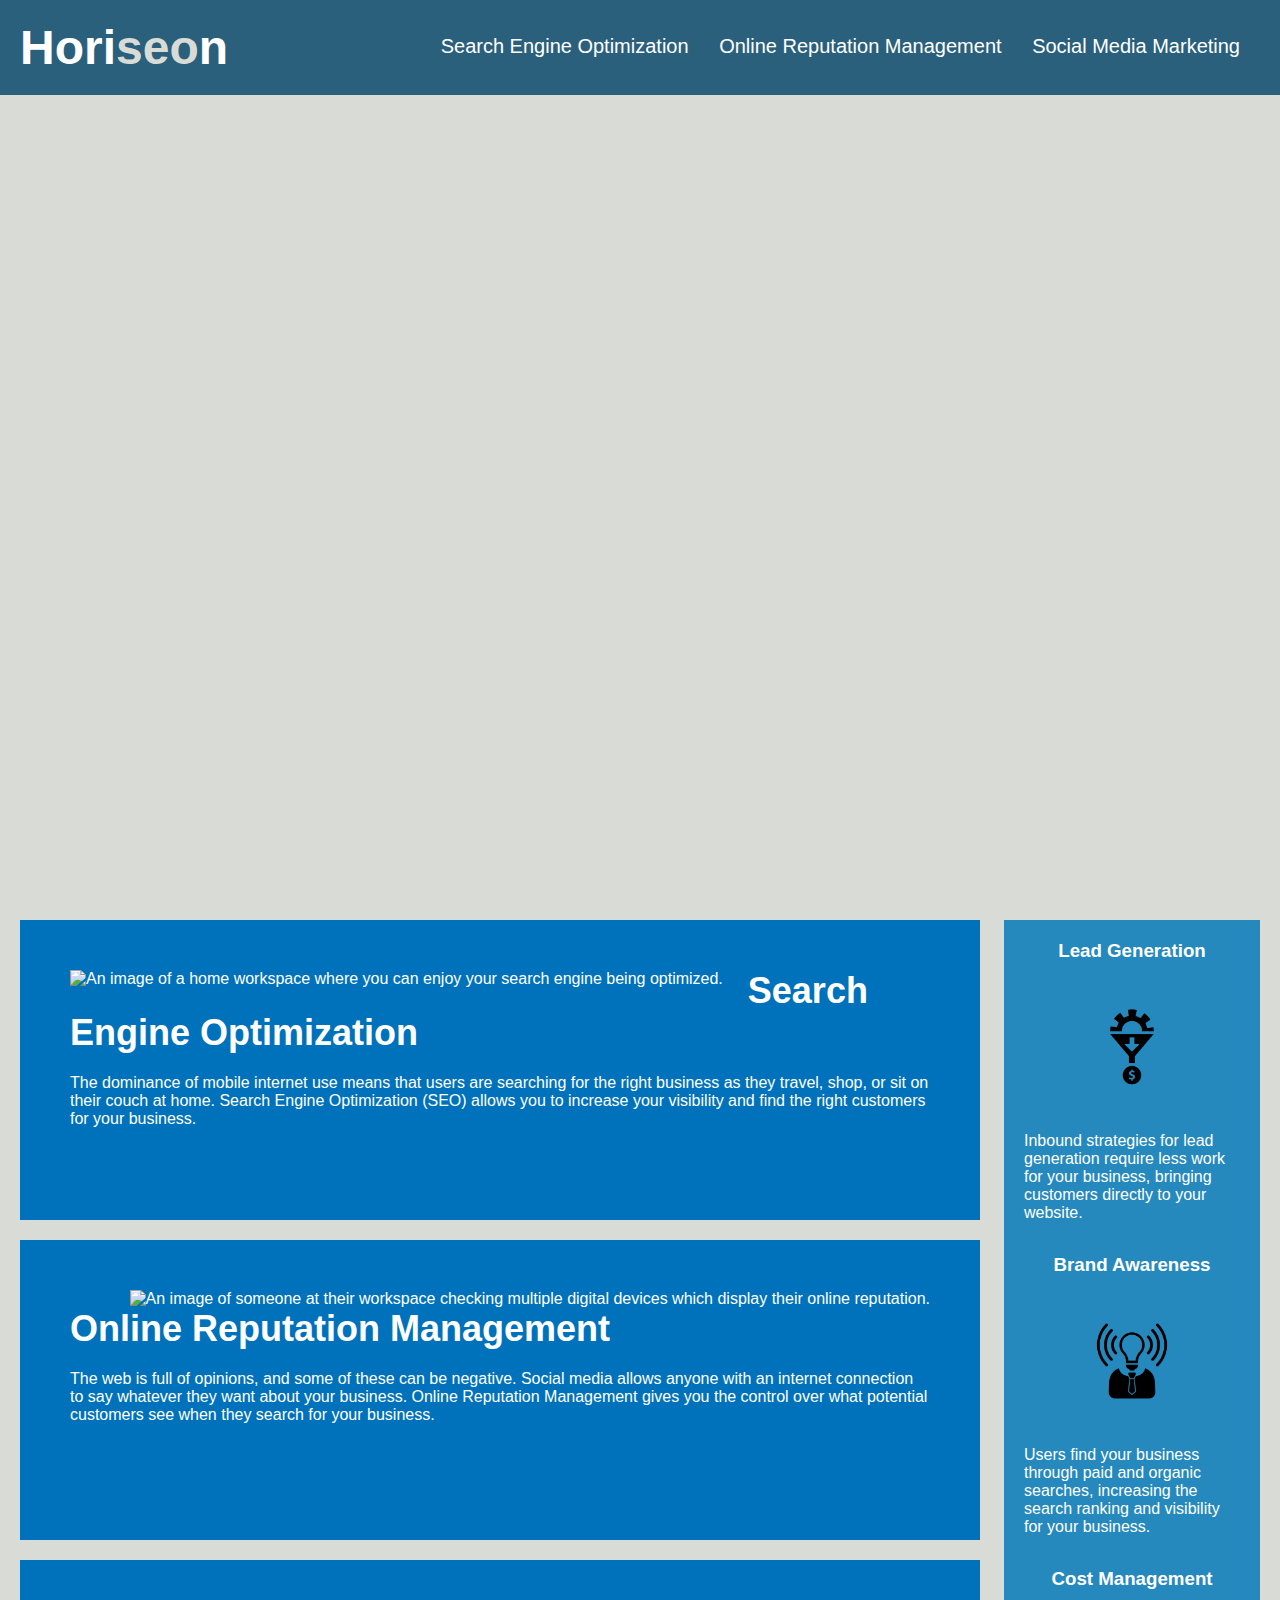
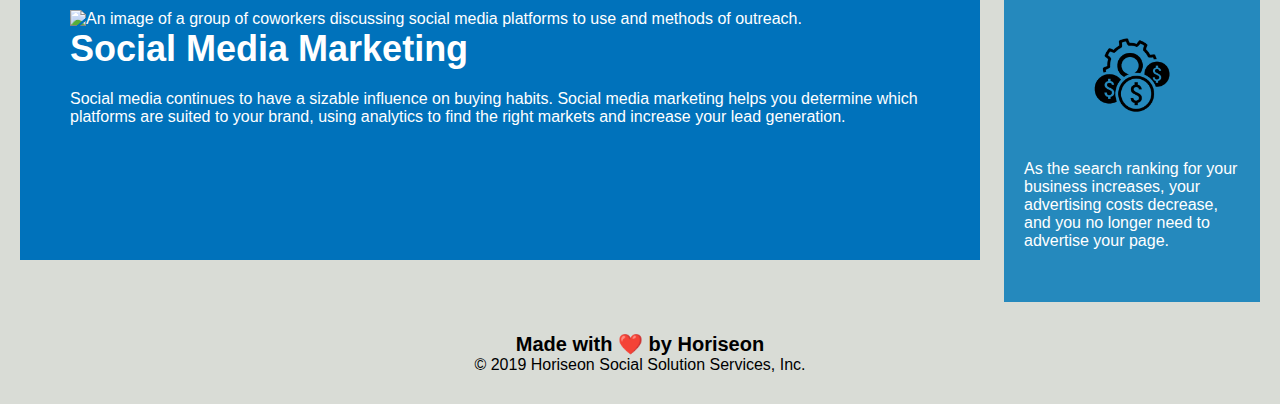
==== index.html @ 3de8aa8b "I have removed the index.html, style.css, images, and README.md from the develop folder and moved th" ====
<!DOCTYPE html>
<html lang="en-us">

<head>
    <meta charset="UTF-8" />
    <link rel="stylesheet" href="./Assets/css/style.css">
    <title>Horiseon | Social Solution Services</title>
</head>

<body>
    <!-- I have changed div to section. -->
    <section class="header">
        <h1>Hori<span class="seo">seo</span>n</h1>
        <div>
            <ul>
                <li>
                    <a href="#search-engine-optimization">Search Engine Optimization</a>
                </li>
                <li>
                    <a href="#online-reputation-management">Online Reputation Management</a>
                </li>
                <li>
                    <a href="#social-media-marketing">Social Media Marketing</a>
                </li>
            </ul>
        </div>
    </section>
    <!-- I have changed div to section. -->
    <section class="hero"></section>
    <div class="content">
        <!-- I have changed div to aside. -->
        <aside id="search-engine-optimization" class="search-engine-optimization">
            <img src="./Assets/images/search-engine-optimization.jpg" alt="An image of a home workspace where you can enjoy your search engine being optimized." class="float-left" />
            <h2>Search Engine Optimization</h2>
            <p>
                The dominance of mobile internet use means that users are searching for the right business as they travel, shop, or sit on their couch at home. Search Engine Optimization (SEO) allows you to increase your visibility and find the right customers for your business.
            </p>
        </aside>
        <!-- I have changed div to aside. -->
        <aside id="online-reputation-management" class="online-reputation-management">
            <img src="./Assets/images/online-reputation-management.jpg" alt="An image of someone at their workspace checking multiple digital devices which display their online reputation." class="float-right" />
            <h2>Online Reputation Management</h2>
            <p>
                The web is full of opinions, and some of these can be negative. Social media allows anyone with an internet connection to say whatever they want about your business. Online Reputation Management gives you the control over what potential customers see when they search for your business.
            </p>
        </aside>
        <!-- I have changed div to aside. -->
        <aside id="social-media-marketing" class="social-media-marketing">
            <img src="./Assets/images/social-media-marketing.jpg" alt="An image of a group of coworkers discussing social media platforms to use and methods of outreach." class="float-left" />
            <h2>Social Media Marketing</h2>
            <p>
                Social media continues to have a sizable influence on buying habits. Social media marketing helps you determine which platforms are suited to your brand, using analytics to find the right markets and increase your lead generation.
            </p>
        </aside>
    </div>
    <div class="benefits">
        <aside class="benefit-lead">
            <h3>Lead Generation</h3>
            <!-- I have added alt and information-->
            <img src="./Assets/images/lead-generation.png" alt="An image for lead generation" />
            <p>
                Inbound strategies for lead generation require less work for your business, bringing customers directly to your website.
            </p>
        </aside>
        <aside class="benefit-brand">
            <h3>Brand Awareness</h3>
            <!-- I have added alt and information-->
            <img src="./Assets/images/brand-awareness.png" alt="An image for brand awareness" />
            <p>
                Users find your business through paid and organic searches, increasing the search ranking and visibility for your business.
            </p>
        </aside>
        <aside class="benefit-cost">
            <h3>Cost Management</h3>
            <!-- I have added alt and information-->
            <img src="./Assets/images/cost-management.png" alt="An image for cost management" />
            <p>
                As the search ranking for your business increases, your advertising costs decrease, and you no longer need to advertise your page.
            </p>
        </aside>
    </div>
    <footer>
    <!-- I have changed div to section. -->
    <section class="footer">
        <!-- I have changed h2 to h4. -->
        <h4>Made with ❤️️ by Horiseon</h4>
        <p>
            &copy; 2019 Horiseon Social Solution Services, Inc.
        </p>
    </section>
    </footer>
</body>

</html>
---- Assets/css/style.css ----
* {
    box-sizing: border-box;
    padding: 0;
    margin: 0;
    font-family: 'Trebuchet MS', 'Lucida Sans Unicode', 'Lucida Grande', 'Lucida Sans', Arial, sans-serif;
    font-family: 'Gill Sans', 'Gill Sans MT', Calibri, 'Trebuchet MS', sans-serif;
}
body {
    background-color: #d9dcd6;
}
/*I have moved a and p to a proper postion*/ 
a {
    color: #ffffff;
    text-decoration: none;
}
p {
    font-size: 16px;
}
/*I have consolidated the font family into * */
.header {
    padding: 20px; 
    background-color: #2a607c;
    color: #ffffff;
}
.header h1 {
    display: inline-block;
    font-size: 48px;
}
.header h1 .seo {
    color: #d9dcd6;
}
.header div {
    padding-top: 15px;
    margin-right: 20px;
    float: right;
   
    font-size: 20px;
}
/* I have deleted the empty rule set to save space. */
.header div ul li {
    display: inline-block;
    margin-left: 25px;
}
.hero {
    height: 800px;
    width: 100%;
    margin-bottom: 25px;
    background-image: url("../images/digital-marketing-meeting.jpg");
    background-size: cover;
    background-position: center;
}
.float-left {
    float: left;
    margin-right: 25px;
}
.float-right {
    float: right;
    margin-left: 25px;
}
.content {
    width: 75%;
    display: inline-block;
    margin-left: 20px;
}
/*I have consolidated the font family into * to save space. */
.benefits {
    margin-right: 20px;
    padding: 20px;
    clear: both;
    float: right;
    width: 20%;
    height: 100%;
    background-color: #2589bd;
}
/* I have consolidated benefit items to save space. */
.benefit-lead,.benefit-brand,.benefit-cost {
    margin-bottom: 32px;
    color: #ffffff;
}
/* I have consolidated benefit items to save space. */
.benefit-lead h3,.benefit-brand h3,.benefit-cost h3 {
    margin-bottom: 10px;
    text-align: center;
}
/* I have consolidated benefit items to save space. */
.benefit-lead img,.benefit-brand img,.benefit-cost img {
    display: block;
    margin: 10px auto;
    max-width: 150px;
}
/* I have consolidated content items to save space. */
/*I have consolidated the font family into * to save space. */
.search-engine-optimization,.online-reputation-management,.social-media-marketing {
    margin-bottom: 20px;
    padding: 50px;
    height: 300px;
    background-color: #0072bb;
    color: #ffffff;
}
/* I have consolidated content items to save space. */
.search-engine-optimization img,.online-reputation-management img,.social-media-marketing img {
    max-height: 200px;
}
/* I have consolidated content items to save space. */
.search-engine-optimization h2,.online-reputation-management h2,.social-media-marketing h2 {
    margin-bottom: 20px;
    font-size: 36px;
}
/*I have consolidated the font family into * to save space. */
.footer {
    padding: 30px;
    clear: both; 
    text-align: center;
}
/* I changed the footer from h2 to h4. */
.footer h4 {
    font-size: 20px;
}
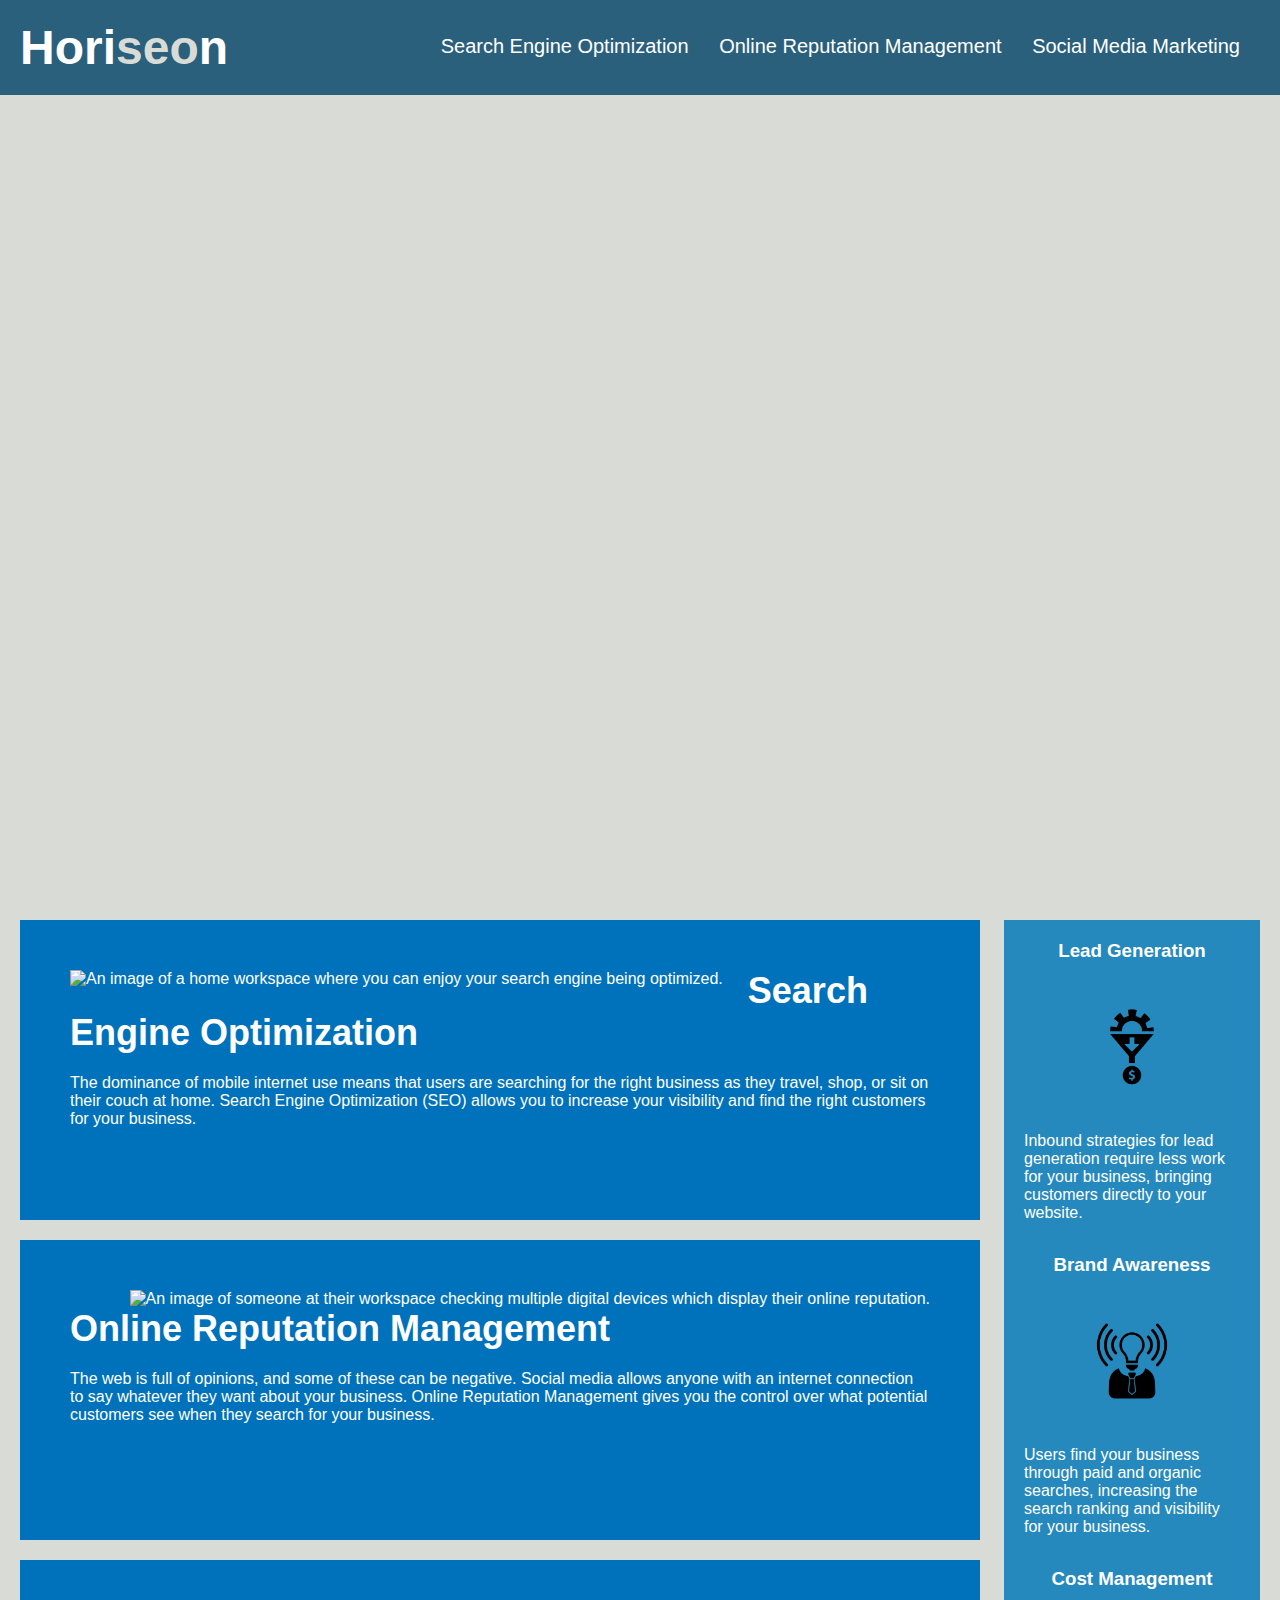
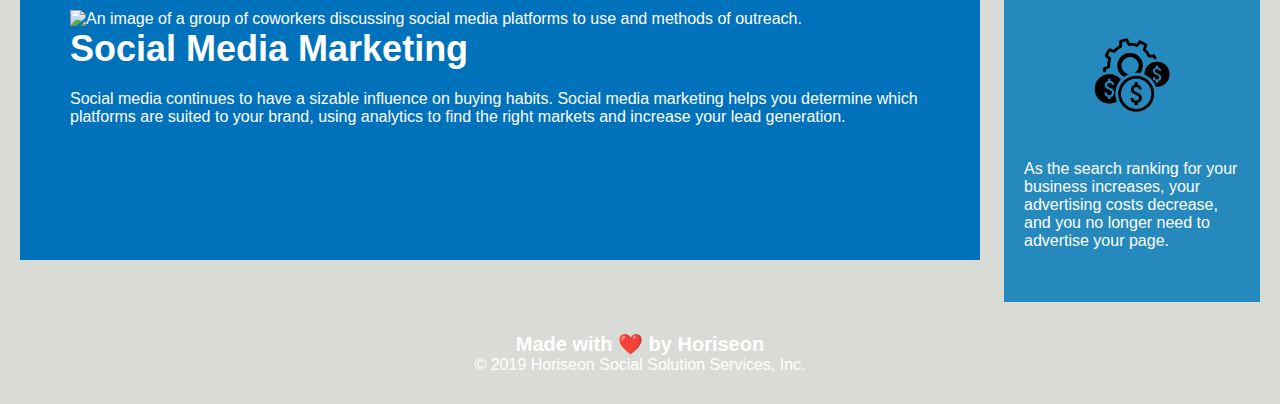
==== commit 8bdfadb5: "I have updated comments in the index.html file to reflect changes made" ====
--- a/index.html
+++ b/index.html
@@ -8,8 +8,8 @@
 </head>
 
 <body>
-    <!-- I have changed div to section. -->
-    <section class="header">
+    <!-- I have changed div to section and then section to header. -->
+    <header class="header">
         <h1>Hori<span class="seo">seo</span>n</h1>
         <div>
             <ul>
@@ -24,60 +24,60 @@
                 </li>
             </ul>
         </div>
-    </section>
+    </header>
     <!-- I have changed div to section. -->
     <section class="hero"></section>
     <div class="content">
-        <!-- I have changed div to aside. -->
-        <aside id="search-engine-optimization" class="search-engine-optimization">
+        <!-- I have changed div to aside and aside to section. -->
+        <section id="search-engine-optimization" class="search-engine-optimization">
             <img src="./Assets/images/search-engine-optimization.jpg" alt="An image of a home workspace where you can enjoy your search engine being optimized." class="float-left" />
             <h2>Search Engine Optimization</h2>
             <p>
                 The dominance of mobile internet use means that users are searching for the right business as they travel, shop, or sit on their couch at home. Search Engine Optimization (SEO) allows you to increase your visibility and find the right customers for your business.
             </p>
-        </aside>
-        <!-- I have changed div to aside. -->
-        <aside id="online-reputation-management" class="online-reputation-management">
+        </section>
+        <!-- I have changed div to aside and aside to section. -->
+        <section id="online-reputation-management" class="online-reputation-management">
             <img src="./Assets/images/online-reputation-management.jpg" alt="An image of someone at their workspace checking multiple digital devices which display their online reputation." class="float-right" />
             <h2>Online Reputation Management</h2>
             <p>
                 The web is full of opinions, and some of these can be negative. Social media allows anyone with an internet connection to say whatever they want about your business. Online Reputation Management gives you the control over what potential customers see when they search for your business.
             </p>
-        </aside>
-        <!-- I have changed div to aside. -->
-        <aside id="social-media-marketing" class="social-media-marketing">
+        </section>
+        <!-- I have changed div to aside and aside to section. -->
+        <section id="social-media-marketing" class="social-media-marketing">
             <img src="./Assets/images/social-media-marketing.jpg" alt="An image of a group of coworkers discussing social media platforms to use and methods of outreach." class="float-left" />
             <h2>Social Media Marketing</h2>
             <p>
                 Social media continues to have a sizable influence on buying habits. Social media marketing helps you determine which platforms are suited to your brand, using analytics to find the right markets and increase your lead generation.
             </p>
-        </aside>
+        </section>
     </div>
     <div class="benefits">
-        <aside class="benefit-lead">
+        <section class="benefit-lead">
             <h3>Lead Generation</h3>
             <!-- I have added alt and information-->
             <img src="./Assets/images/lead-generation.png" alt="An image for lead generation" />
             <p>
                 Inbound strategies for lead generation require less work for your business, bringing customers directly to your website.
             </p>
-        </aside>
-        <aside class="benefit-brand">
+        </section>
+        <section class="benefit-brand">
             <h3>Brand Awareness</h3>
             <!-- I have added alt and information-->
             <img src="./Assets/images/brand-awareness.png" alt="An image for brand awareness" />
             <p>
                 Users find your business through paid and organic searches, increasing the search ranking and visibility for your business.
             </p>
-        </aside>
-        <aside class="benefit-cost">
+        </section>
+        <section class="benefit-cost">
             <h3>Cost Management</h3>
             <!-- I have added alt and information-->
             <img src="./Assets/images/cost-management.png" alt="An image for cost management" />
             <p>
                 As the search ranking for your business increases, your advertising costs decrease, and you no longer need to advertise your page.
             </p>
-        </aside>
+        </section>
     </div>
     <footer>
     <!-- I have changed div to section. -->
--- a/Assets/css/style.css
+++ b/Assets/css/style.css
@@ -4,13 +4,15 @@
     margin: 0;
     font-family: 'Trebuchet MS', 'Lucida Sans Unicode', 'Lucida Grande', 'Lucida Sans', Arial, sans-serif;
     font-family: 'Gill Sans', 'Gill Sans MT', Calibri, 'Trebuchet MS', sans-serif;
+    color: #ffffff;
+
 }
 body {
     background-color: #d9dcd6;
 }
 /*I have moved a and p to a proper postion*/ 
 a {
-    color: #ffffff;
+    
     text-decoration: none;
 }
 p {
@@ -20,7 +22,7 @@
 .header {
     padding: 20px; 
     background-color: #2a607c;
-    color: #ffffff;
+    
 }
 .header h1 {
     display: inline-block;
@@ -33,7 +35,6 @@
     padding-top: 15px;
     margin-right: 20px;
     float: right;
-   
     font-size: 20px;
 }
 /* I have deleted the empty rule set to save space. */
@@ -75,7 +76,7 @@
 /* I have consolidated benefit items to save space. */
 .benefit-lead,.benefit-brand,.benefit-cost {
     margin-bottom: 32px;
-    color: #ffffff;
+    
 }
 /* I have consolidated benefit items to save space. */
 .benefit-lead h3,.benefit-brand h3,.benefit-cost h3 {
@@ -95,7 +96,7 @@
     padding: 50px;
     height: 300px;
     background-color: #0072bb;
-    color: #ffffff;
+    
 }
 /* I have consolidated content items to save space. */
 .search-engine-optimization img,.online-reputation-management img,.social-media-marketing img {
